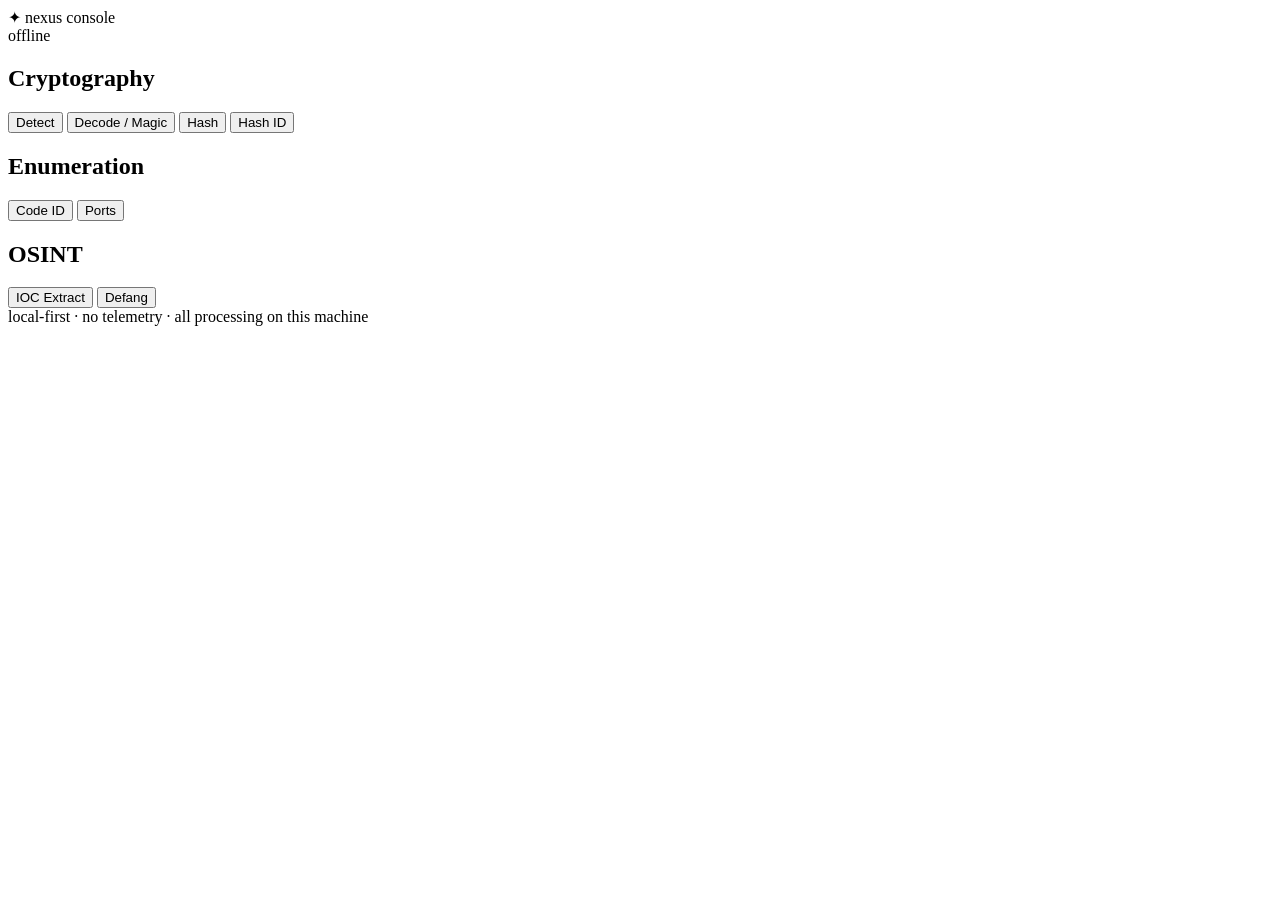
==== src/nexus/web/static/index.html @ ac3b7737 "Revamp Nexus into a full offline analysis toolkit with web UI Each module now exposes a real set of " ====
<!doctype html>
<html lang="en">
<head>
  <meta charset="utf-8" />
  <meta name="viewport" content="width=device-width, initial-scale=1" />
  <title>Nexus Console</title>
  <link rel="stylesheet" href="/style.css" />
  <link rel="icon" href="data:image/svg+xml,%3Csvg xmlns='http://www.w3.org/2000/svg' viewBox='0 0 100 100'%3E%3Ctext y='.9em' font-size='90'%3E%E2%9C%A6%3C/text%3E%3C/svg%3E" />
</head>
<body>
  <header class="topbar">
    <div class="brand">
      <span class="mark">✦</span>
      <span class="name">nexus</span>
      <span class="tag">console</span>
    </div>
    <div class="meta">
      <span id="version" class="pill">offline</span>
    </div>
  </header>

  <div class="layout">
    <nav class="sidebar" aria-label="Tools">
      <div class="nav-group" data-group="Cryptography">
        <h2>Cryptography</h2>
        <button class="nav-item active" data-tool="detect">Detect</button>
        <button class="nav-item" data-tool="decode">Decode / Magic</button>
        <button class="nav-item" data-tool="hash">Hash</button>
        <button class="nav-item" data-tool="hashid">Hash ID</button>
      </div>
      <div class="nav-group" data-group="Enumeration">
        <h2>Enumeration</h2>
        <button class="nav-item" data-tool="codeid">Code ID</button>
        <button class="nav-item" data-tool="ports">Ports</button>
      </div>
      <div class="nav-group" data-group="OSINT">
        <h2>OSINT</h2>
        <button class="nav-item" data-tool="iocs">IOC Extract</button>
        <button class="nav-item" data-tool="defang">Defang</button>
      </div>
    </nav>

    <main class="main" id="main">
      <section class="panel" id="panel">
        <!-- rendered by app.js -->
      </section>
    </main>
  </div>

  <footer class="footer">
    <span>local-first · no telemetry · all processing on this machine</span>
  </footer>

  <script src="/app.js"></script>
</body>
</html>
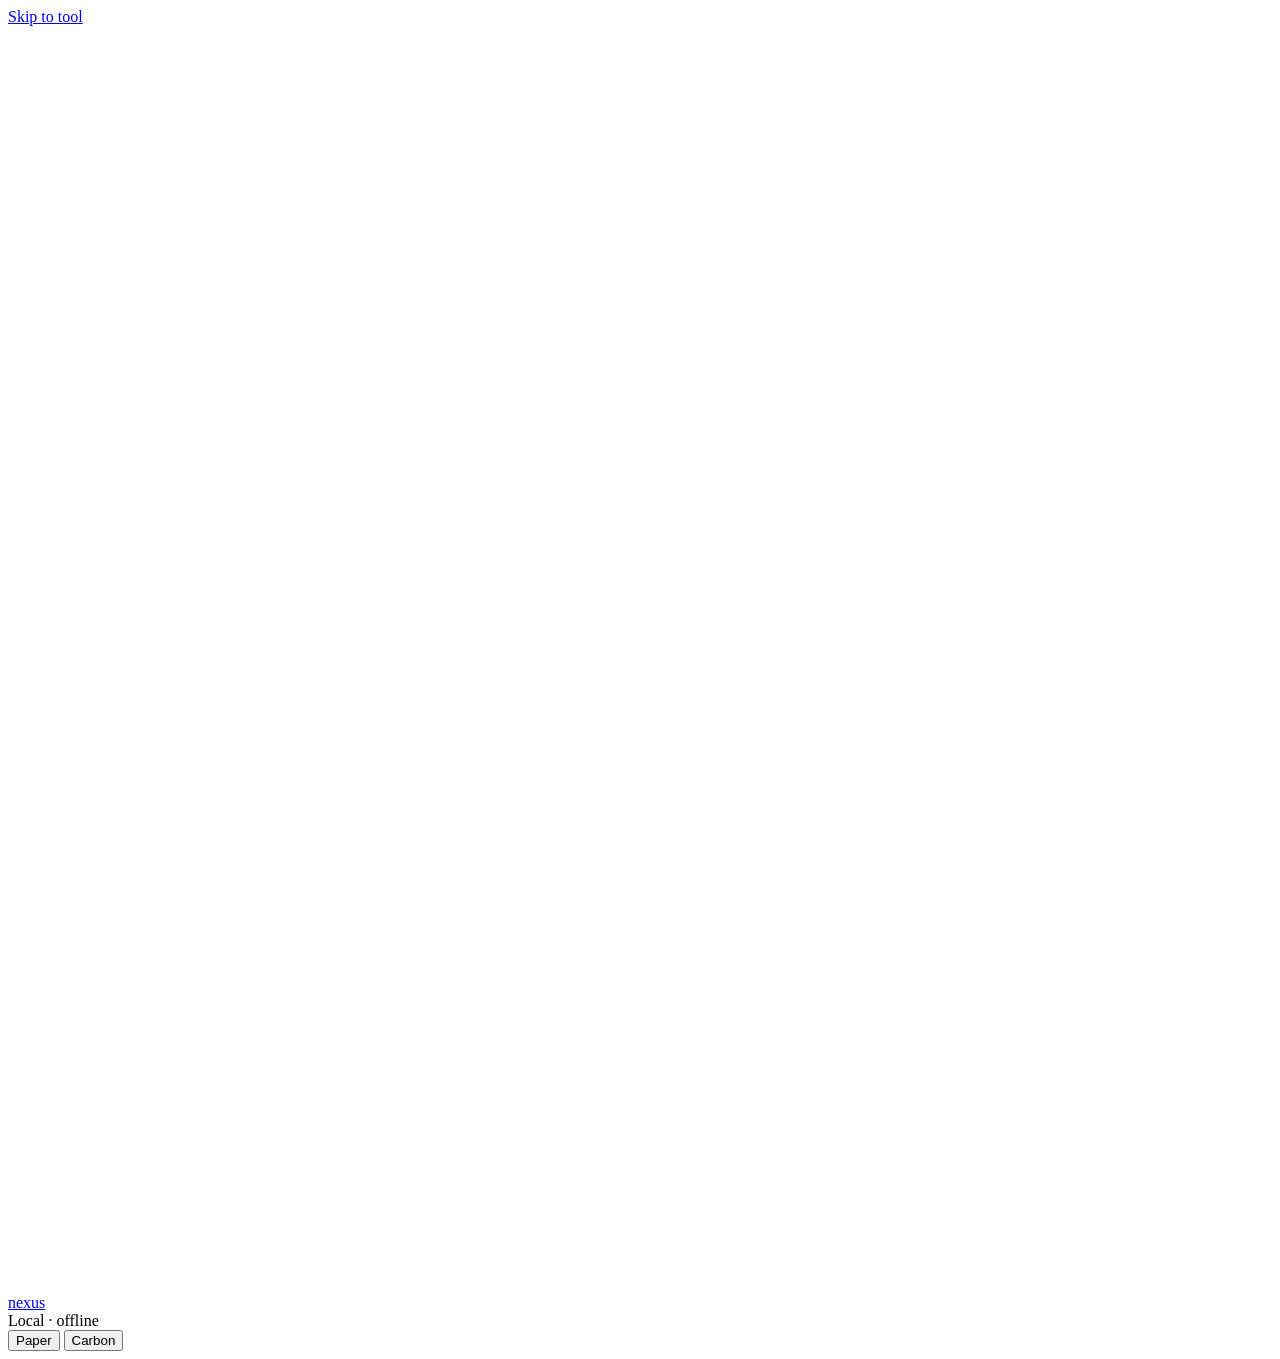
==== commit 00131767: "Visual revamp: Field Instrument design system across web, CLI, and docs Art direction: Nexus as a ca" ====
--- a/src/nexus/web/static/index.html
+++ b/src/nexus/web/static/index.html
@@ -4,52 +4,54 @@
   <meta charset="utf-8" />
   <meta name="viewport" content="width=device-width, initial-scale=1" />
   <title>Nexus Console</title>
+  <meta name="description" content="Offline analysis instrument: decode, hash, identify, and extract, entirely on this machine." />
+  <meta name="theme-color" content="#F7F6F1" media="(prefers-color-scheme: light)" />
+  <meta name="theme-color" content="#1A1A18" media="(prefers-color-scheme: dark)" />
+  <link rel="icon" href="/favicon.svg" type="image/svg+xml" />
+  <link rel="preload" href="/fonts/ibm-plex-sans-latin-600-normal.woff2" as="font" type="font/woff2" crossorigin />
+  <link rel="preload" href="/fonts/ibm-plex-mono-latin-400-normal.woff2" as="font" type="font/woff2" crossorigin />
+  <script>
+    // Resolve the theme before first paint so there is no flash.
+    (function () {
+      var t = null;
+      try { t = localStorage.getItem("nexus.theme"); } catch (e) {}
+      if (t !== "paper" && t !== "carbon") {
+        t = window.matchMedia && matchMedia("(prefers-color-scheme: dark)").matches ? "carbon" : "paper";
+      }
+      document.documentElement.setAttribute("data-theme", t);
+    })();
+  </script>
   <link rel="stylesheet" href="/style.css" />
-  <link rel="icon" href="data:image/svg+xml,%3Csvg xmlns='http://www.w3.org/2000/svg' viewBox='0 0 100 100'%3E%3Ctext y='.9em' font-size='90'%3E%E2%9C%A6%3C/text%3E%3C/svg%3E" />
 </head>
 <body>
+  <a class="skip" href="#bench">Skip to tool</a>
+
   <header class="topbar">
-    <div class="brand">
-      <span class="mark">✦</span>
-      <span class="name">nexus</span>
-      <span class="tag">console</span>
+    <a class="brand" href="#detect" aria-label="Nexus home">
+      <svg viewBox="0 0 38 38" aria-hidden="true" id="brand-mark"></svg>
+      <span class="word">nexus</span>
+      <span class="ver" id="version"></span>
+    </a>
+    <span class="divider" aria-hidden="true"></span>
+    <div class="status" title="All processing happens on this machine">
+      <span class="sq" aria-hidden="true"></span>
+      <span class="label">Local · offline</span>
+      <span class="code" id="origin"></span>
     </div>
-    <div class="meta">
-      <span id="version" class="pill">offline</span>
+    <span class="spacer"></span>
+    <div class="theme-switch" role="group" aria-label="Theme">
+      <button type="button" data-theme-set="paper">Paper</button>
+      <button type="button" data-theme-set="carbon">Carbon</button>
     </div>
   </header>
 
-  <div class="layout">
-    <nav class="sidebar" aria-label="Tools">
-      <div class="nav-group" data-group="Cryptography">
-        <h2>Cryptography</h2>
-        <button class="nav-item active" data-tool="detect">Detect</button>
-        <button class="nav-item" data-tool="decode">Decode / Magic</button>
-        <button class="nav-item" data-tool="hash">Hash</button>
-        <button class="nav-item" data-tool="hashid">Hash ID</button>
-      </div>
-      <div class="nav-group" data-group="Enumeration">
-        <h2>Enumeration</h2>
-        <button class="nav-item" data-tool="codeid">Code ID</button>
-        <button class="nav-item" data-tool="ports">Ports</button>
-      </div>
-      <div class="nav-group" data-group="OSINT">
-        <h2>OSINT</h2>
-        <button class="nav-item" data-tool="iocs">IOC Extract</button>
-        <button class="nav-item" data-tool="defang">Defang</button>
-      </div>
-    </nav>
-
-    <main class="main" id="main">
-      <section class="panel" id="panel">
-        <!-- rendered by app.js -->
-      </section>
+  <div class="shell">
+    <nav class="rail" id="rail" aria-label="Tools"></nav>
+    <main class="bench" id="bench" tabindex="-1">
+      <div class="bench-inner" id="panel"></div>
+      <noscript><p>The Nexus console needs JavaScript. Every tool is also available from the <code>nexus</code> CLI.</p></noscript>
     </main>
   </div>
-
-  <footer class="footer">
-    <span>local-first · no telemetry · all processing on this machine</span>
-  </footer>
 
   <script src="/app.js"></script>
 </body>
